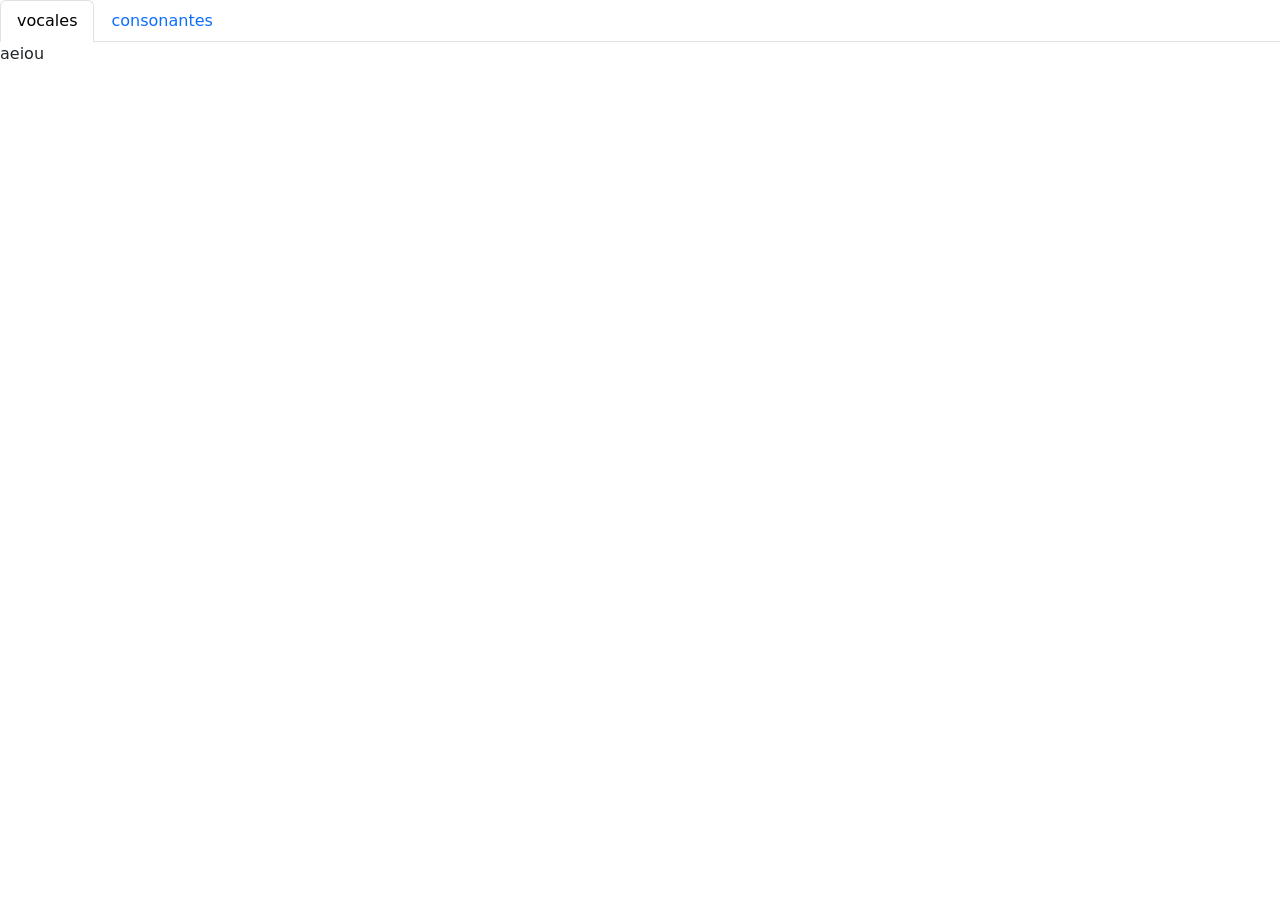
==== contenido.html @ 3a564238 "Filtro de contenido v1" ====
<!DOCTYPE html>
<html lang="en">
  <head>
    <meta charset="utf-8">
    <meta name="viewport" content="width=device-width, initial-scale=1">
    <title>Bootstrap demo</title>
    <link href="https://cdn.jsdelivr.net/npm/bootstrap@5.3.8/dist/css/bootstrap.min.css" rel="stylesheet" integrity="sha384-sRIl4kxILFvY47J16cr9ZwB07vP4J8+LH7qKQnuqkuIAvNWLzeN8tE5YBujZqJLB" crossorigin="anonymous">
  </head>
<body>
<!--
<div class="card" data-tipo="vocal">A</div>
<div class="card" data-tipo="consonante">B</div>
<div class="card" data-tipo="consonante">C</div>
<div class="card" data-tipo="consonante">D</div>
<div class="card" data-tipo="vocal">E</div>
<div class="card" data-tipo="consonante">F</div>
<div class="card" data-tipo="consonante">G</div>
<div class="card" data-tipo="consonante">H</div>
<div class="card" data-tipo="vocal">I</div>
<div class="card" data-tipo="consonante">J</div>
<div class="card" data-tipo="consonante">K</div>
<div class="card" data-tipo="consonante">L</div>
<div class="card" data-tipo="consonante">M</div>
<div class="card" data-tipo="consonante">N</div>
<div class="card" data-tipo="consonante">Ñ</div>
<div class="card" data-tipo="vocal">O</div>
<div class="card" data-tipo="consonante">P</div>
<div class="card" data-tipo="consonante">Q</div>
<div class="card" data-tipo="consonante">R</div>
<div class="card" data-tipo="consonante">S</div>
<div class="card" data-tipo="consonante">T</div>
<div class="card" data-tipo="vocal">U</div>
<div class="card" data-tipo="consonante">V</div>
<div class="card" data-tipo="consonante">W</div>
<div class="card" data-tipo="consonante">X</div>
<div class="card" data-tipo="consonante">Y</div>
<div class="card" data-tipo="consonante">Z</div>
-->
<ul class="nav nav-tabs" id="myTab" role="tablist">
  <li class="nav-item" role="presentation">
    <button class="nav-link active" id="vocal-tab" data-bs-toggle="tab" data-bs-target="#home-tab-pane" type="button" role="tab" aria-controls="home-tab-pane" aria-selected="true">vocales</button>
  </li>
  <li class="nav-item" role="presentation">
    <button class="nav-link" id="consonante-tab" data-bs-toggle="tab" data-bs-target="#profile-tab-pane" type="button" role="tab" aria-controls="profile-tab-pane" aria-selected="false">consonantes</button>
  </li>
  
</ul>
<div class="tab-content" id="myTabContent">
  <div class="tab-pane fade show active" id="vocal-tab-pane" role="tabpanel" aria-labelledby="vocal-tab" tabindex="0">aeiou</div>
  <div class="tab-pane fade" id="consonante-tab-pane" role="tabpanel" aria-labelledby="consonante-tab" tabindex="0">bcdfgjklmnñpqrstvwxyz</div>
  </div>

 <script src="https://cdn.jsdelivr.net/npm/bootstrap@5.3.8/dist/js/bootstrap.bundle.min.js" integrity="sha384-FKyoEForCGlyvwx9Hj09JcYn3nv7wiPVlz7YYwJrWVcXK/BmnVDxM+D2scQbITxI" crossorigin="anonymous"></script>
  </body>
</html>
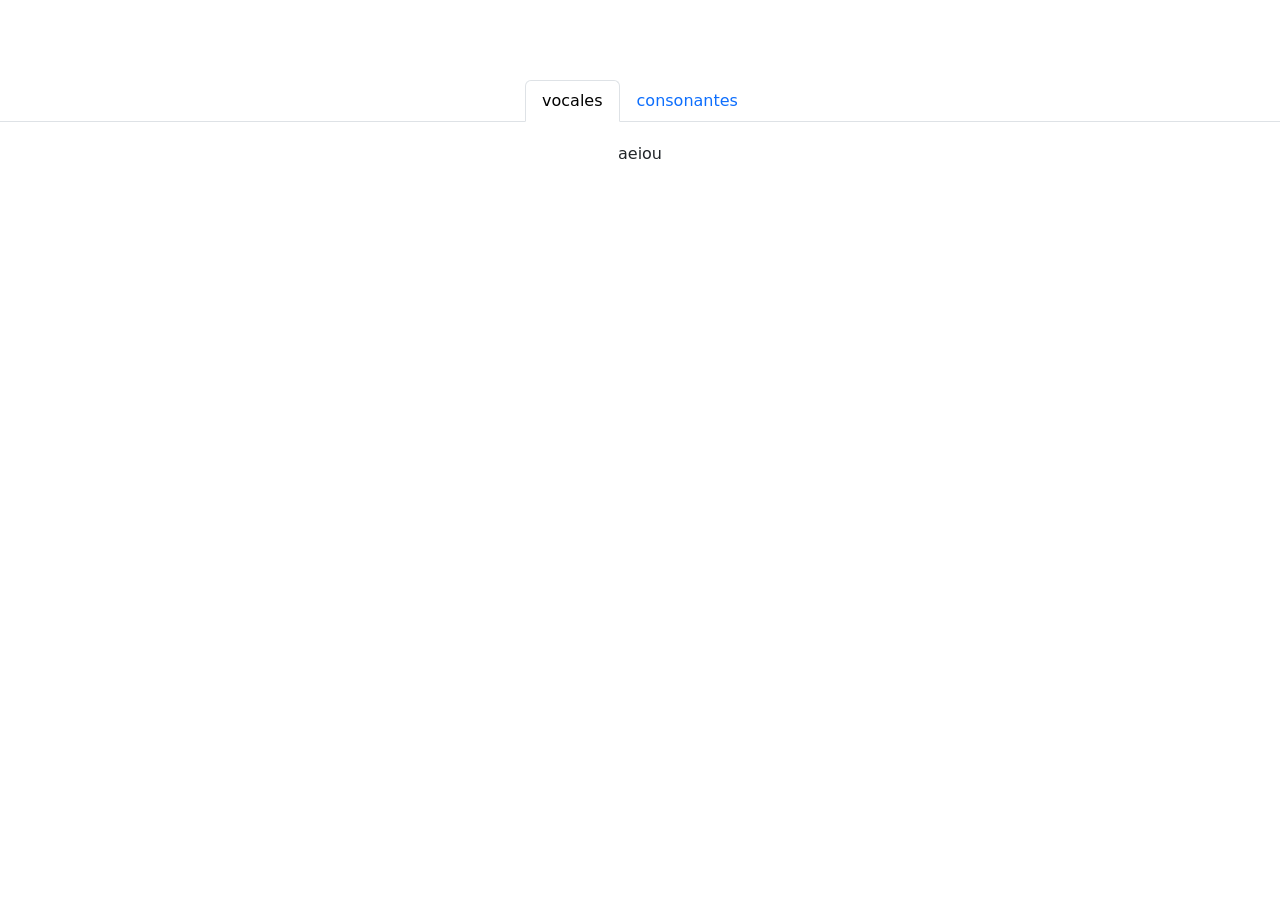
==== commit 6405d7fb: "v2" ====
--- a/contenido.html
+++ b/contenido.html
@@ -3,7 +3,8 @@
   <head>
     <meta charset="utf-8">
     <meta name="viewport" content="width=device-width, initial-scale=1">
-    <title>Bootstrap demo</title>
+    <title>ABC</title>
+    <link rel="stylesheet" href="contenido.css">
     <link href="https://cdn.jsdelivr.net/npm/bootstrap@5.3.8/dist/css/bootstrap.min.css" rel="stylesheet" integrity="sha384-sRIl4kxILFvY47J16cr9ZwB07vP4J8+LH7qKQnuqkuIAvNWLzeN8tE5YBujZqJLB" crossorigin="anonymous">
   </head>
 <body>
@@ -36,20 +37,25 @@
 <div class="card" data-tipo="consonante">Y</div>
 <div class="card" data-tipo="consonante">Z</div>
 -->
-<ul class="nav nav-tabs" id="myTab" role="tablist">
+<ul class="nav nav-tabs" id="botonesTab" role="tablist">
   <li class="nav-item" role="presentation">
-    <button class="nav-link active" id="vocal-tab" data-bs-toggle="tab" data-bs-target="#home-tab-pane" type="button" role="tab" aria-controls="home-tab-pane" aria-selected="true">vocales</button>
+    <button class="nav-link active" id="vocal-tab" data-bs-toggle="tab" data-bs-target="#vocal-tab-pane" type="button" role="tab" aria-controls="vocal-tab-pane" aria-selected="true" 
+    onclick="mostrarVocales()">vocales</button>
   </li>
   <li class="nav-item" role="presentation">
-    <button class="nav-link" id="consonante-tab" data-bs-toggle="tab" data-bs-target="#profile-tab-pane" type="button" role="tab" aria-controls="profile-tab-pane" aria-selected="false">consonantes</button>
-  </li>
+    <button class="nav-link" id="consonante-tab" data-bs-toggle="tab" data-bs-target="#consonante-tab-pane" type="button" role="tab" aria-controls="consonante-tab-pane" aria-selected="false" 
+    onclick="mostrarConsonantes()">consonantes</button>
+</li>
   
 </ul>
-<div class="tab-content" id="myTabContent">
+<div class="tab-content" id="botonesContent">
   <div class="tab-pane fade show active" id="vocal-tab-pane" role="tabpanel" aria-labelledby="vocal-tab" tabindex="0">aeiou</div>
   <div class="tab-pane fade" id="consonante-tab-pane" role="tabpanel" aria-labelledby="consonante-tab" tabindex="0">bcdfgjklmnñpqrstvwxyz</div>
   </div>
+  
+
+
 
  <script src="https://cdn.jsdelivr.net/npm/bootstrap@5.3.8/dist/js/bootstrap.bundle.min.js" integrity="sha384-FKyoEForCGlyvwx9Hj09JcYn3nv7wiPVlz7YYwJrWVcXK/BmnVDxM+D2scQbITxI" crossorigin="anonymous"></script>
   </body>
-</html>+</html>
--- a/contenido.css
+++ b/contenido.css
@@ -0,0 +1,15 @@
+
+
+#botonesTab{
+    
+    display: flex;
+    justify-content: center;
+    margin-top: 80px;
+}
+#botonesContent {
+    margin-top: 20px;
+    display: flex;
+    justify-content: center;
+    align-items: center;
+}
+
